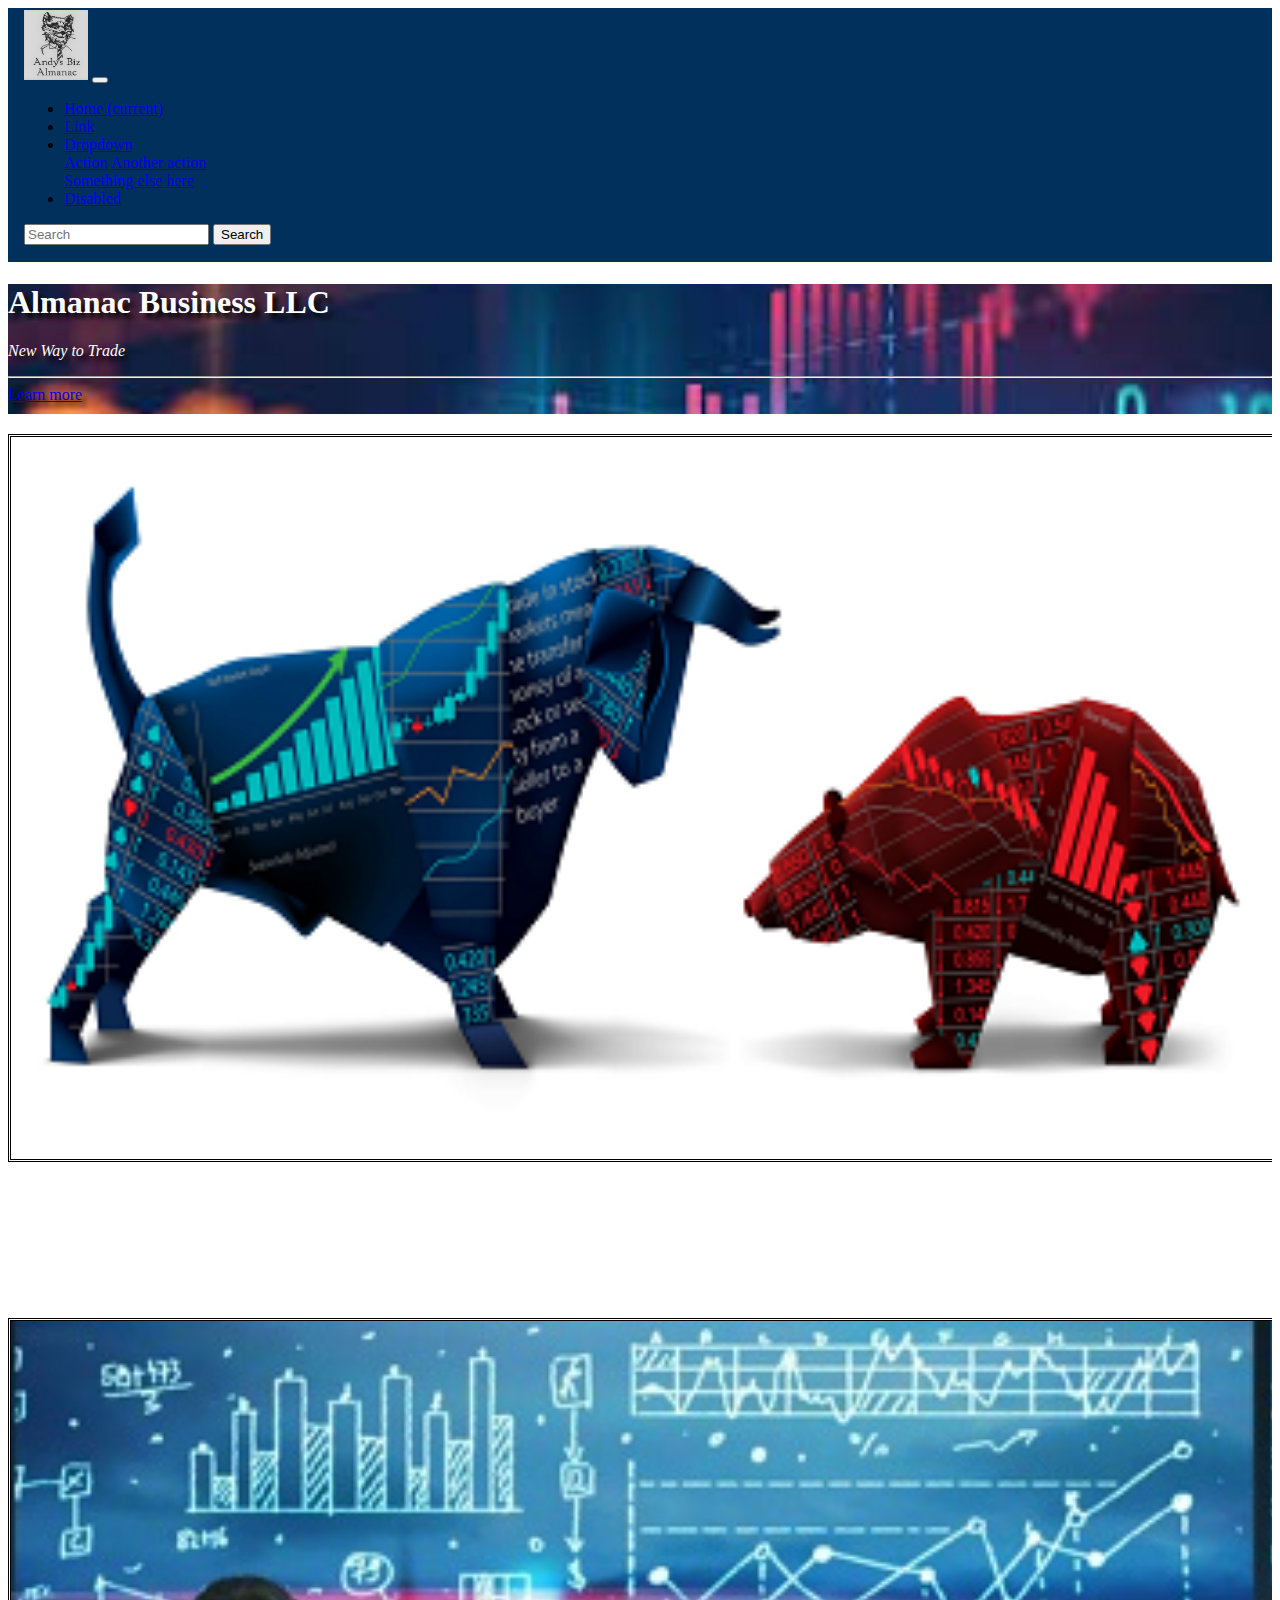
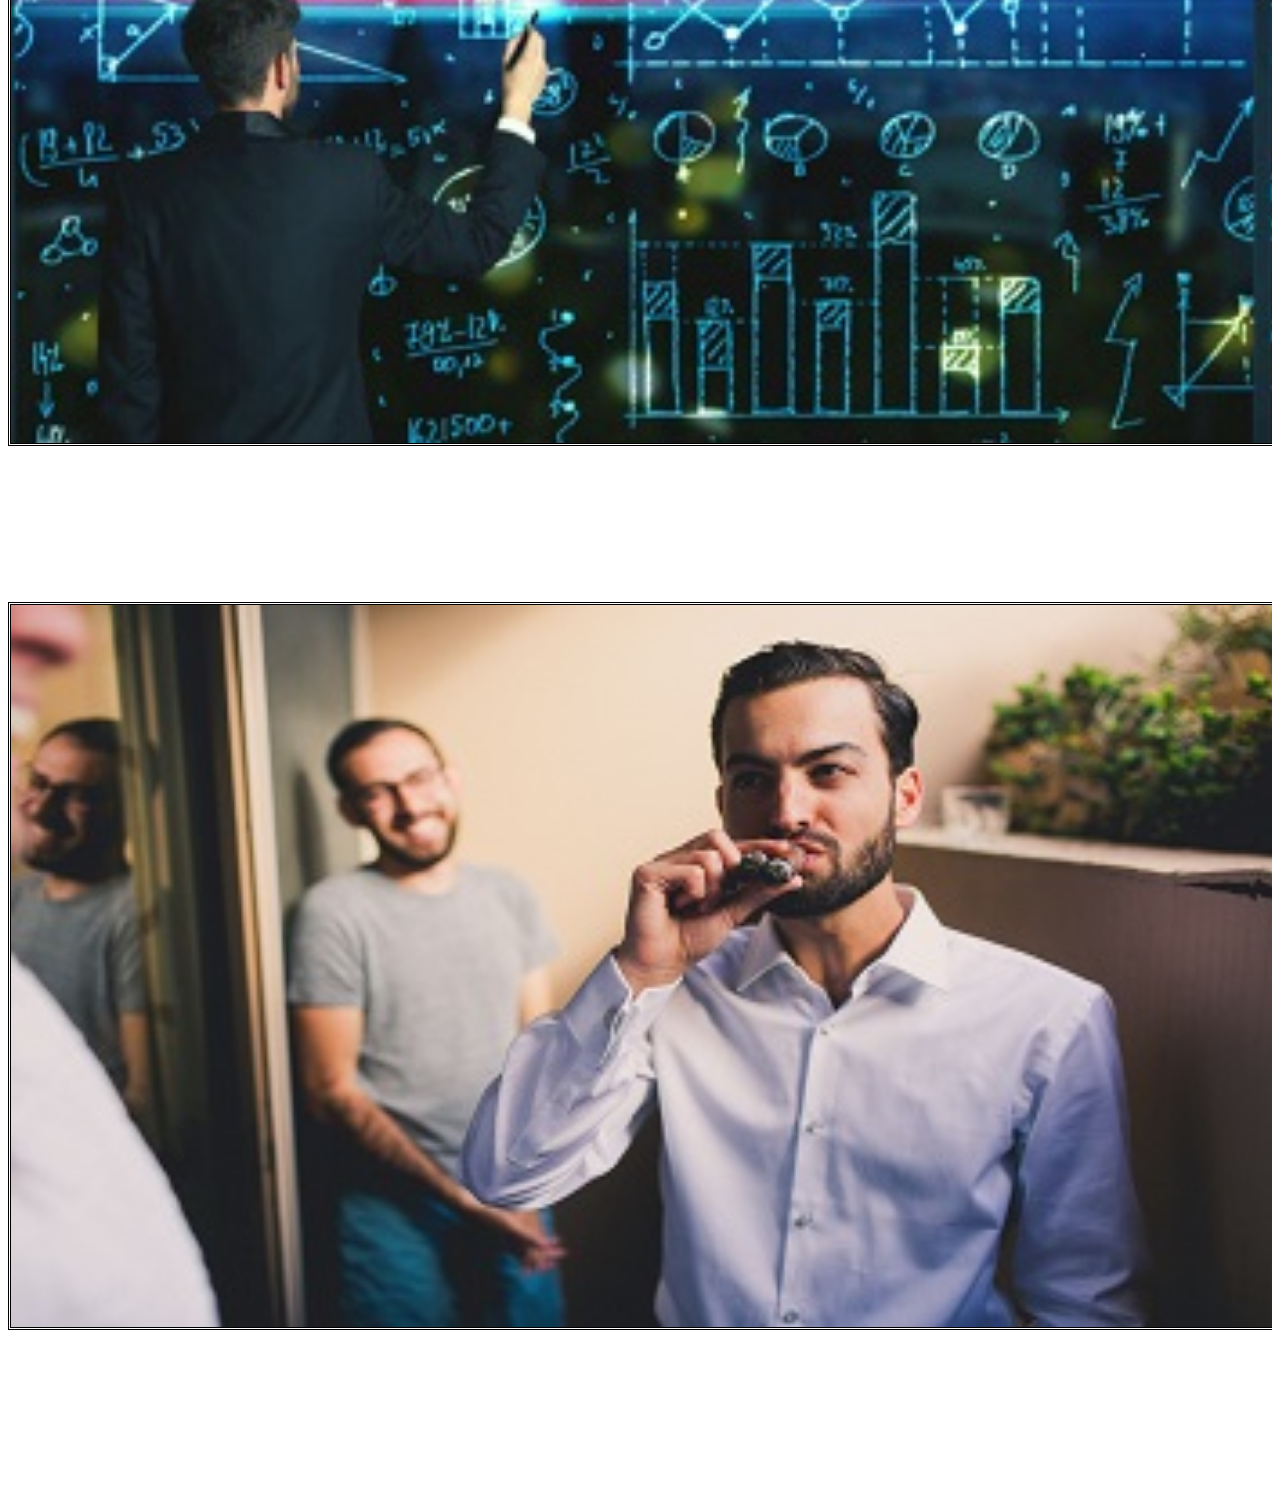
==== index.html @ e7a979f9 "Update index.html" ====
<!--first thing to do, is type DOC and tab to get new new page (head and body)
USE GETBOOTSTRAP.COM-->
<html lang="en">
<head>
    <meta charset="UTF-8">
    <meta name="viewport" content="width=device-width, initial-scale=1.0">
    <meta http-equiv="X-UA-Compatible" content="ie=edge">
    <title>Almanac LLC</title>
    <link rel="stylesheet" href="https://stackpath.bootstrapcdn.com/bootstrap/4.2.1/css/bootstrap.min.css" integrity="sha384-GJzZqFGwb1QTTN6wy59ffF1BuGJpLSa9DkKMp0DgiMDm4iYMj70gZWKYbI706tWS" crossorigin="anonymous">
<!--^the above link comes from getbootstrap.com-->
<link rel="stylesheet" href="styles2.css">
<!--^the above link comes from your style, this style would win because it's below the other-->
</head>
<body>
    <!--don't need to put this in the container
        because i put this outside of the container, it's not in the container-->
          <!--  img src="fox_engrave1.png" height = "60"alt=""-->
<nav class="navbar navbar-expand-lg navbar-dark bg-dark">
    <a class="navbar-brand" href="#">
        <img src="fox_engrave1.png" height = "70" alt=""></a>
    <button class="navbar-toggler" type="button" data-toggle="collapse" data-target="#navbarSupportedContent" aria-controls="navbarSupportedContent" aria-expanded="false" aria-label="Toggle navigation">
        <span class="navbar-toggler-icon"></span>
    </button>
    
    <div class="collapse navbar-collapse" id="navbarSupportedContent">
        <ul class="navbar-nav mr-auto">
        <li class="nav-item active">
            <a class="nav-link" href="#">Home <span class="sr-only">(current)</span></a>
        </li>
        <li class="nav-item">
            <a class="nav-link" href="#">Link</a>
        </li>
        <li class="nav-item dropdown">
            <a class="nav-link dropdown-toggle" href="#" id="navbarDropdown" role="button" data-toggle="dropdown" aria-haspopup="true" aria-expanded="false">
            Dropdown
            </a>
            <div class="dropdown-menu" aria-labelledby="navbarDropdown">
            <a class="dropdown-item" href="#">Action</a>
            <a class="dropdown-item" href="#">Another action</a>
            <div class="dropdown-divider"></div>
            <a class="dropdown-item" href="#">Something else here</a>
            </div>
        </li>
        <li class="nav-item">
            <a class="nav-link disabled" href="#" tabindex="-1" aria-disabled="true">Disabled</a>
        </li>
        </ul>
        <form class="form-inline my-2 my-lg-0">
        <input class="form-control mr-sm-2" type="search" placeholder="Search" aria-label="Search">
        <button class="btn btn-outline-success my-2 my-sm-0" type="submit">Search</button>
        </form>
    </div>
    </nav>

    <div class="container-fluid">
    <div class="jumbotron">
            <h1 class="display-4"> Almanac Business LLC</h1>
            <p class="lead"> <em> New Way to Trade </em></p>
            <hr class="my-4">
           <!-- <p>It uses utility classes for typography and spacing to space content out within the larger container.</p> -->
            <a class="btn btn-primary btn-lg" href="#" role="button">Learn more</a>
    </div>
</div>
    <div class="container-fluid">
    <div class="row">
    <!--^row makes it so each container ends up next to one another-->
        <div class="col-lg-4 col-md-12">
            <div class="hovereffect">
                <img class="img-responsive" src="Bull_Bear.png" alt="">
                     <div class="overlay">
                        <h2>Our Company</h2>
                        <a class="info" href="">aboutalmanac.html</a>
                    </div>
            </div>
        </div>  
        <div class="col-lg-4 col-md-12">
                <div class="hovereffect1">
                    <img class="img-responsive" src="Graphs.jpg" alt="">
                    <div class="overlay">
                        <h2>Our Strategy</h2>
                        <a class="info" href="#">link here</a>
                    </div>
                </div>
        </div> 
        <div class="col-lg-4 col-md-12">
            <div class="hovereffect">
                <img class="img-responsive" src="Andy.jpg" alt="">
                <div class="overlay">
                    <h2>Meet Our Founder</h2>
                    <a class="info" href="#">link here</a>
                </div>
            </div>
   <!--     </div>
        <div class="col-lg-4 col-md-12">
                <div class="hovereffect2">
                    <img class="img-responsive" src="Andy.jpg" alt="">
                    <div class="overlay">
                       <h2>Meet Our Founder</h2>
                       <a class="info" href="#">link here</a>
                    </div>
                </div>
            </div>
        </div>-->
        
    <!--^div is a generic element, doesn't create style on it's own but is basically the large box/container-->
        <script src="https://code.jquery.com/jquery-3.3.1.slim.min.js" integrity="sha384-q8i/X+965DzO0rT7abK41JStQIAqVgRVzpbzo5smXKp4YfRvH+8abtTE1Pi6jizo" crossorigin="anonymous"></script>
        <script src="https://cdnjs.cloudflare.com/ajax/libs/popper.js/1.14.6/umd/popper.min.js" integrity="sha384-wHAiFfRlMFy6i5SRaxvfOCifBUQy1xHdJ/yoi7FRNXMRBu5WHdZYu1hA6ZOblgut" crossorigin="anonymous"></script>
        <script src="https://stackpath.bootstrapcdn.com/bootstrap/4.2.1/js/bootstrap.min.js" integrity="sha384-B0UglyR+jN6CkvvICOB2joaf5I4l3gm9GU6Hc1og6Ls7i6U/mkkaduKaBhlAXv9k" crossorigin="anonymous"></script>
<!--^the above scrip links comes from getbootstrap.com-->
</body>
</html>
---- styles2.css ----
h1 {
    font: bold;
}


/*navbar*/
.navbar{
  padding: .1rem 1rem}

}
.navbar img {
  vertical-align: middle;
  border-style: double;
  width:20px;
}

.bg-dark {
  background-color:#00305b!important;
}

.navbar-link {
  color: whitesmoke
}


.jumbotron {
  /*background-image: C:\code\remyfeldman.github.io\stock_chart.jpg;  
  background-color: #d8d8d8;
  color: whitesmoke;*/
    margin-bottom: 20px;
    margin-top: 20px;
    background-image: url("stock_chart.jpg");
    background-position: 0% 25%;
    background-size: cover;
    background-repeat: no-repeat;
    color: white;
    text-shadow: black 0.3em 0.3em 0.3em;
    padding-bottom:10px
}

/*homepage hover images*/
.col-lg-4.col-md-12 img {
  vertical-align: middle;
  border-style: double; 
  width:100%;
}

.hovereffect {
    width:100%;
    height:100%;
    float:left;
    overflow:hidden;
    position:relative;
    text-align:center;
    cursor:default;
    }
    
    .hovereffect .overlay {
    width:100%;
    height:100%;
    position:absolute;
    overflow:hidden;
    top:0;
    left:0;
    opacity:0;
    background-color:rgba(0,0,0,0.5);
    -webkit-transition:all .4s ease-in-out;
    transition:all .4s ease-in-out
    }
    
    .hovereffect img {
    display:block;
    position:relative;
    -webkit-transition:all .4s linear;
    transition:all .4s linear;
    }
    
    .hovereffect h2 {
    text-transform:uppercase;
    color:#fff;
    text-align:center;
    position:relative;
    font-size:17px;
    background:rgba(0,0,0,0.6);
    -webkit-transform:translatey(-100px);
    -ms-transform:translatey(-100px);
    transform:translatey(-100px);
    -webkit-transition:all .2s ease-in-out;
    transition:all .2s ease-in-out;
    padding:10px;
    }
    
    .hovereffect a.info {
    text-decoration:none;
    display:inline-block;
    text-transform:uppercase;
    color:#fff;
    border:1px solid #fff;
    background-color:transparent;
    opacity:0;
    filter:alpha(opacity=0);
    -webkit-transition:all .2s ease-in-out;
    transition:all .2s ease-in-out;
    margin:50px 0 0;
    padding:7px 14px;
    }
    
    .hovereffect a.info:hover {
    box-shadow:0 0 5px #fff;
    }
    
    .hovereffect:hover img {
    -ms-transform:scale(1.2);
    -webkit-transform:scale(1.2);
    transform:scale(1.2);
    }
    
    .hovereffect:hover .overlay {
    opacity:1;
    filter:alpha(opacity=100);
    }
    
    .hovereffect:hover h2,.hovereffect:hover a.info {
    opacity:1;
    filter:alpha(opacity=100);
    -ms-transform:translatey(0);
    -webkit-transform:translatey(0);
    transform:translatey(0);
    }
    
    .hovereffect:hover a.info {
    -webkit-transition-delay:.2s;
    transition-delay:.2s;
    }

    .hovereffect1 {
        width: 100%;
        height: 100%;
        float: left;
        overflow: hidden;
        position: relative;
        text-align: center;
        cursor: default;
      }
      
      .hovereffect1 .overlay {
        width: 100%;
        height: 100%;
        position: absolute;
        overflow: hidden;
        top: 0;
        left: 0;
        background-color: rgba(0,0,0,0.6);
        opacity: 0;
        filter: alpha(opacity=0);
        -webkit-transform: translate(460px, -100px) rotate(180deg);
        -ms-transform: translate(460px, -100px) rotate(180deg);
        transform: translate(460px, -100px) rotate(180deg);
        -webkit-transition: all 0.2s 0.4s ease-in-out;
        transition: all 0.2s 0.4s ease-in-out;
      }
      
      .hovereffect1 img {
        display: block;
        position: relative;
        -webkit-transition: all 0.2s ease-in;
        transition: all 0.2s ease-in;
      }
      
      .hovereffect1 h2 {
        text-transform: uppercase;
        color: #fff;
        text-align: center;
        position: relative;
        font-size: 17px;
        padding: 10px;
        background: rgba(0, 0, 0, 0.6);
      }
      
      .hovereffect1 a.info {
        display: inline-block;
        text-decoration: none;
        padding: 7px 14px;
        text-transform: uppercase;
        color: #fff;
        border: 1px solid #fff;
        margin: 50px 0 0 0;
        background-color: transparent;
        -webkit-transform: translateY(-200px);
        -ms-transform: translateY(-200px);
        transform: translateY(-200px);
        -webkit-transition: all 0.2s ease-in-out;
        transition: all 0.2s ease-in-out;
      }
      
      .hovereffect1 a.info:hover {
        box-shadow: 0 0 5px #fff;
      }
      
      .hovereffect1:hover .overlay {
        opacity: 1;
        filter: alpha(opacity=100);
        -webkit-transition-delay: 0s;
        transition-delay: 0s;
        -webkit-transform: translate(0px, 0px);
        -ms-transform: translate(0px, 0px);
        transform: translate(0px, 0px);
      }
      
      .hovereffect1:hover h2 {
        -webkit-transform: translateY(0px);
        -ms-transform: translateY(0px);
        transform: translateY(0px);
        -webkit-transition-delay: 0.5s;
        transition-delay: 0.5s;
      }
      
      .hovereffect1:hover a.info {
        -webkit-transform: translateY(0px);
        -ms-transform: translateY(0px);
        transform: translateY(0px);
        -webkit-transition-delay: 0.3s;
        transition-delay: 0.3s;
      }
      
 /*     .hovereffect2 {
        width: 100%;
        height: 100%;
        float: left;
        overflow: hidden;
        position: relative;
        text-align: center;
        cursor: default;
      }
      
      .hovereffect2 .overlay {
        width: 100%;
        height: 100%;
        position: absolute;
        overflow: hidden;
        top: 0;
        left: 0;
      }
      
      .hovereffect2 img {
        display: block;
        position: relative;
        -webkit-transition: all 0.4s ease-in;
        transition: all 0.4s ease-in;
      }
      
      .hovereffect2:hover img {
        filter: url('data:image/svg+xml;charset=utf-8,<svg xmlns="http://www.w3.org/2000/svg"><filter id="filter"><feColorMatrix type="matrix" color-interpolation-filters="sRGB" values="0.2126 0.7152 0.0722 0 0 0.2126 0.7152 0.0722 0 0 0.2126 0.7152 0.0722 0 0 0 0 0 1 0" /><feGaussianBlur stdDeviation="3" /></filter></svg>#filter');
        filter: grayscale(1) blur(3px);
        -webkit-filter: grayscale(1) blur(3px);
        -webkit-transform: scale(1.2);
        -ms-transform: scale(1.2);
        transform: scale(1.2);
      }
      
      .hovereffect2 h2 {
        text-transform: uppercase;
        text-align: center;
        position: relative;
        font-size: 17px;
        padding: 10px;
        background: rgba(0, 0, 0, 0.6);
      }
      
      .hovereffect2 a.info {
        display: inline-block;
        text-decoration: none;
        padding: 7px 14px;
        border: 1px solid #fff;
        margin: 50px 0 0 0;
        background-color: transparent;
      }
      
      .hovereffect2 a.info:hover {
        box-shadow: 0 0 5px #fff;
      }
      
      .hovereffect2 a.info, .hovereffect2 h2 {
        -webkit-transform: scale(0.7);
        -ms-transform: scale(0.7);
        transform: scale(0.7);
        -webkit-transition: all 0.4s ease-in;
        transition: all 0.4s ease-in;
        opacity: 0;
        filter: alpha(opacity=0);
        color: #fff;
        text-transform: uppercase;
      }
      
      .hovereffect2:hover a.info, .hovereffect2:hover h2 {
        opacity: 1;
        filter: alpha(opacity=100);
        -webkit-transform: scale(1);
        -ms-transform: scale(1);
        transform: scale(1);
      }*/
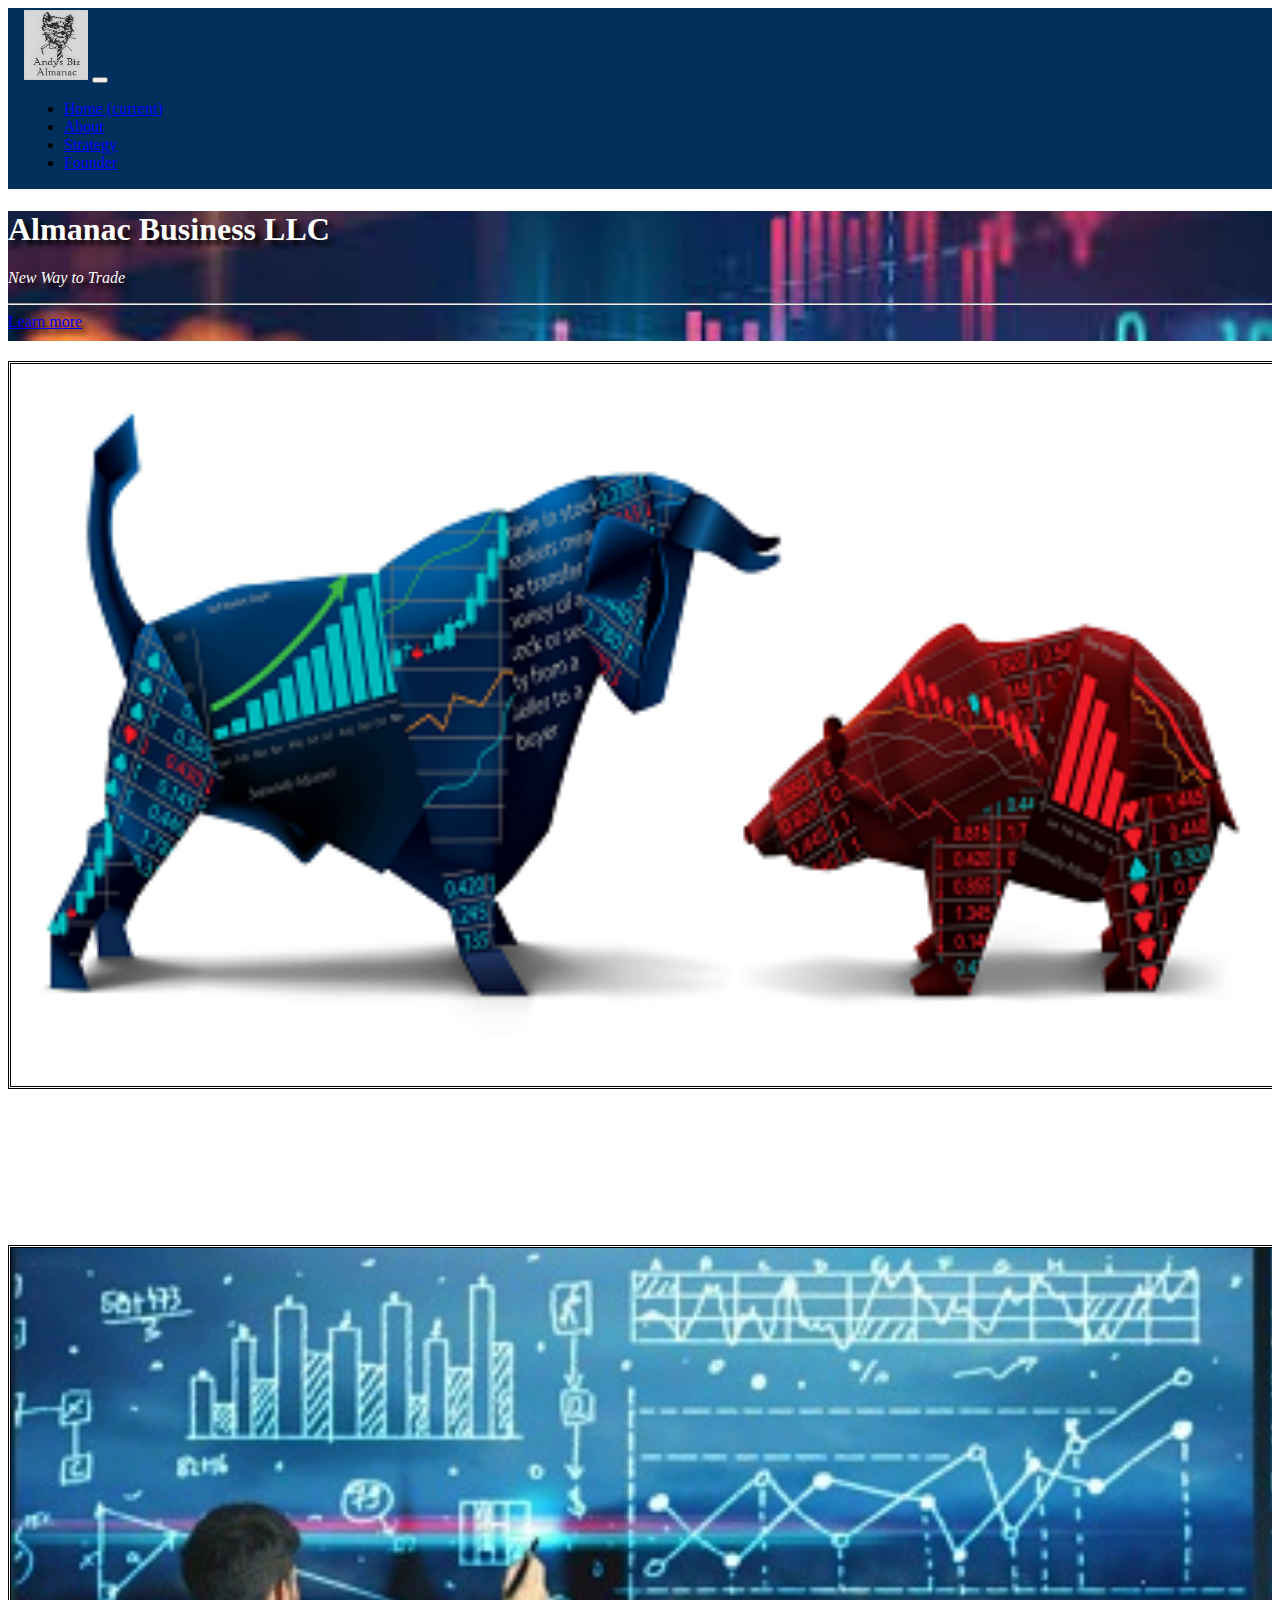
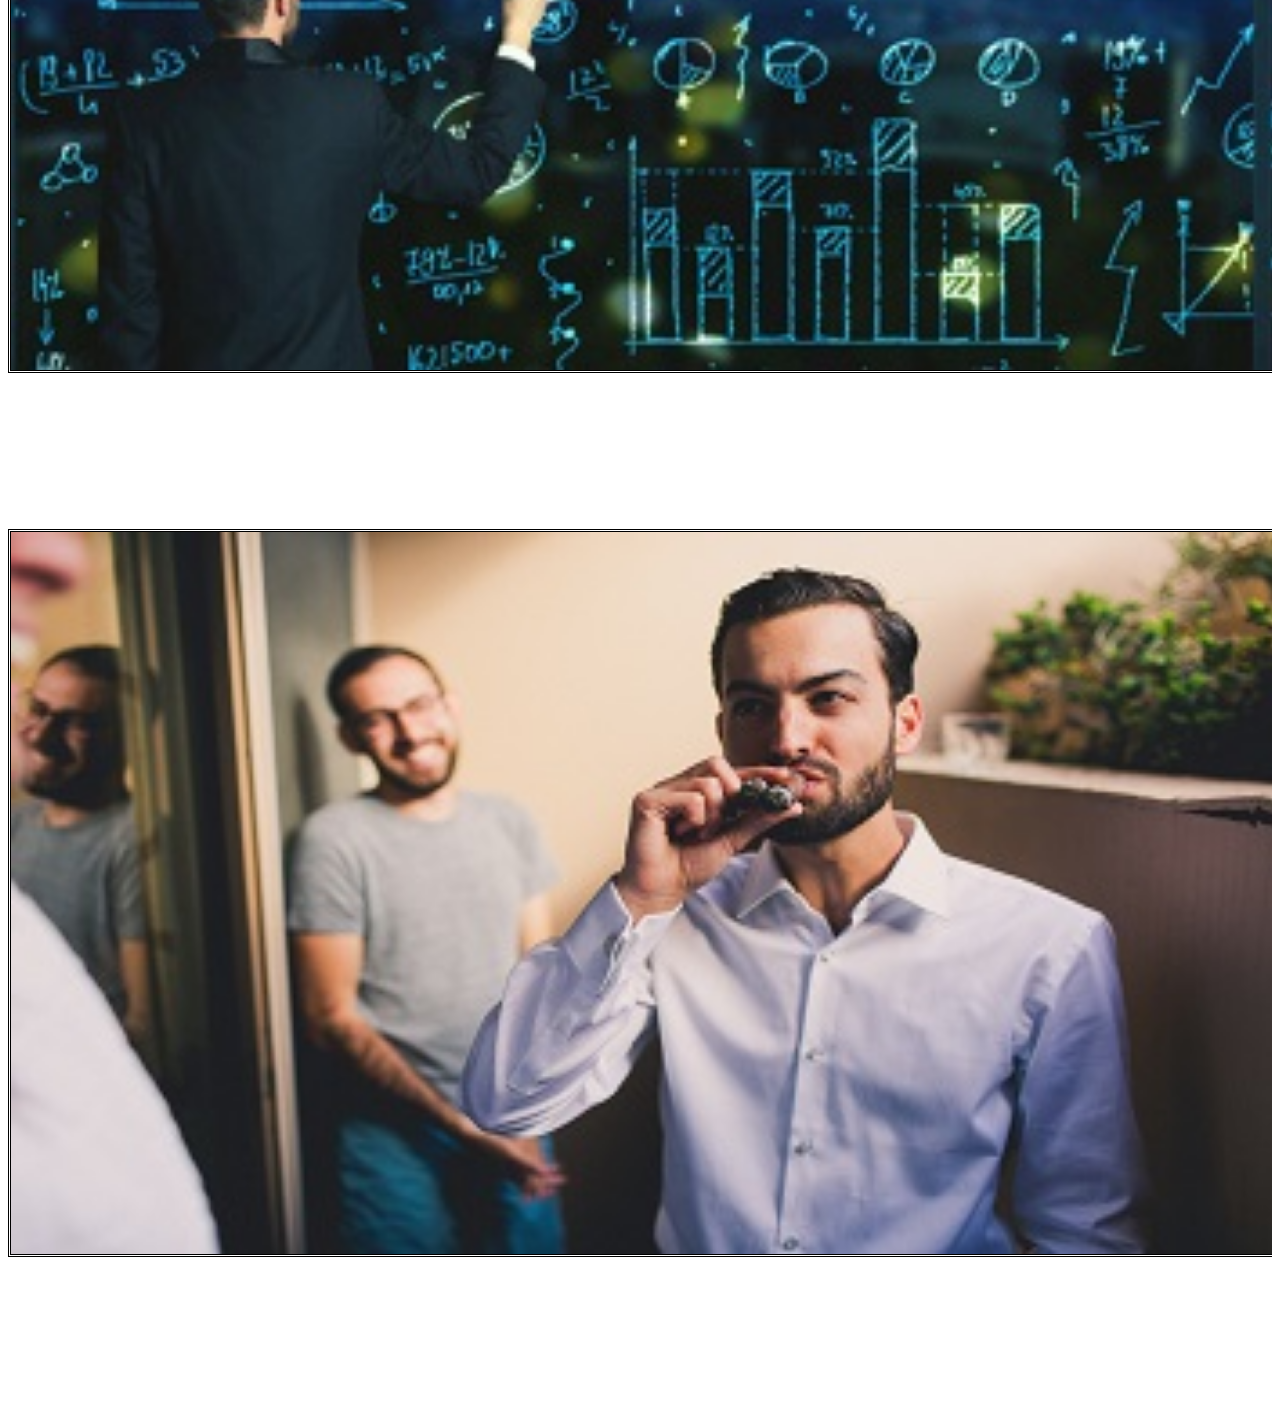
==== commit b05e2793: "updates" ====
--- a/index.html
+++ b/index.html
@@ -21,36 +21,23 @@
     <button class="navbar-toggler" type="button" data-toggle="collapse" data-target="#navbarSupportedContent" aria-controls="navbarSupportedContent" aria-expanded="false" aria-label="Toggle navigation">
         <span class="navbar-toggler-icon"></span>
     </button>
-    
     <div class="collapse navbar-collapse" id="navbarSupportedContent">
         <ul class="navbar-nav mr-auto">
         <li class="nav-item active">
-            <a class="nav-link" href="#">Home <span class="sr-only">(current)</span></a>
+            <a class="nav-link" href="index.html">Home <span class="sr-only">(current)</span></a>
         </li>
         <li class="nav-item">
-            <a class="nav-link" href="#">Link</a>
+            <a class="nav-link" href="aboutalmanac.html">About</a>
         </li>
-        <li class="nav-item dropdown">
-            <a class="nav-link dropdown-toggle" href="#" id="navbarDropdown" role="button" data-toggle="dropdown" aria-haspopup="true" aria-expanded="false">
-            Dropdown
-            </a>
-            <div class="dropdown-menu" aria-labelledby="navbarDropdown">
-            <a class="dropdown-item" href="#">Action</a>
-            <a class="dropdown-item" href="#">Another action</a>
-            <div class="dropdown-divider"></div>
-            <a class="dropdown-item" href="#">Something else here</a>
-            </div>
         </li>
         <li class="nav-item">
-            <a class="nav-link disabled" href="#" tabindex="-1" aria-disabled="true">Disabled</a>
+            <a class="nav-link" href="strategy.html">Strategy</a>
         </li>
-        </ul>
-        <form class="form-inline my-2 my-lg-0">
-        <input class="form-control mr-sm-2" type="search" placeholder="Search" aria-label="Search">
-        <button class="btn btn-outline-success my-2 my-sm-0" type="submit">Search</button>
-        </form>
+        <li class="nav-item">
+                <a class="nav-link" href="founder.html">Founder</a>
+            </li>
     </div>
-    </nav>
+</nav>
 
     <div class="container-fluid">
     <div class="jumbotron">
@@ -69,7 +56,7 @@
                 <img class="img-responsive" src="Bull_Bear.png" alt="">
                      <div class="overlay">
                         <h2>Our Company</h2>
-                        <a class="info" href="">aboutalmanac.html</a>
+                        <a class="info" href="aboutalmanac.html">Click For Details</a>
                     </div>
             </div>
         </div>  
--- a/styles2.css
+++ b/styles2.css
@@ -18,9 +18,9 @@
   background-color:#00305b!important;
 }
 
-.navbar-link {
+/*.navbar-link {
   color: whitesmoke
-}
+}*/
 
 
 .jumbotron {
@@ -222,82 +222,23 @@
         -webkit-transition-delay: 0.3s;
         transition-delay: 0.3s;
       }
-      
- /*     .hovereffect2 {
+ 
+      .aboutimg img{
         width: 100%;
-        height: 100%;
-        float: left;
-        overflow: hidden;
-        position: relative;
+        height: 80%;
+        margin-top: 20px;
+        margin-left: 20px;
+        vertical-align: baseline
+  
+      }
+
+      .col-sm-6.text {
         text-align: center;
-        cursor: default;
-      }
-      
-      .hovereffect2 .overlay {
-        width: 100%;
-        height: 100%;
-        position: absolute;
-        overflow: hidden;
-        top: 0;
-        left: 0;
-      }
-      
-      .hovereffect2 img {
-        display: block;
-        position: relative;
-        -webkit-transition: all 0.4s ease-in;
-        transition: all 0.4s ease-in;
-      }
-      
-      .hovereffect2:hover img {
-        filter: url('data:image/svg+xml;charset=utf-8,<svg xmlns="http://www.w3.org/2000/svg"><filter id="filter"><feColorMatrix type="matrix" color-interpolation-filters="sRGB" values="0.2126 0.7152 0.0722 0 0 0.2126 0.7152 0.0722 0 0 0.2126 0.7152 0.0722 0 0 0 0 0 1 0" /><feGaussianBlur stdDeviation="3" /></filter></svg>#filter');
-        filter: grayscale(1) blur(3px);
-        -webkit-filter: grayscale(1) blur(3px);
-        -webkit-transform: scale(1.2);
-        -ms-transform: scale(1.2);
-        transform: scale(1.2);
-      }
-      
-      .hovereffect2 h2 {
-        text-transform: uppercase;
-        text-align: center;
-        position: relative;
-        font-size: 17px;
-        padding: 10px;
-        background: rgba(0, 0, 0, 0.6);
-      }
-      
-      .hovereffect2 a.info {
-        display: inline-block;
-        text-decoration: none;
-        padding: 7px 14px;
-        border: 1px solid #fff;
-        margin: 50px 0 0 0;
-        background-color: transparent;
-      }
-      
-      .hovereffect2 a.info:hover {
-        box-shadow: 0 0 5px #fff;
-      }
-      
-      .hovereffect2 a.info, .hovereffect2 h2 {
-        -webkit-transform: scale(0.7);
-        -ms-transform: scale(0.7);
-        transform: scale(0.7);
-        -webkit-transition: all 0.4s ease-in;
-        transition: all 0.4s ease-in;
-        opacity: 0;
-        filter: alpha(opacity=0);
-        color: #fff;
-        text-transform: uppercase;
-      }
-      
-      .hovereffect2:hover a.info, .hovereffect2:hover h2 {
-        opacity: 1;
-        filter: alpha(opacity=100);
-        -webkit-transform: scale(1);
-        -ms-transform: scale(1);
-        transform: scale(1);
-      }*/
-      
-      +        text-align: middle;
+        vertical-align: middle;
+      }
+
+      .well {
+        display: flex;
+        align-items: center;
+      }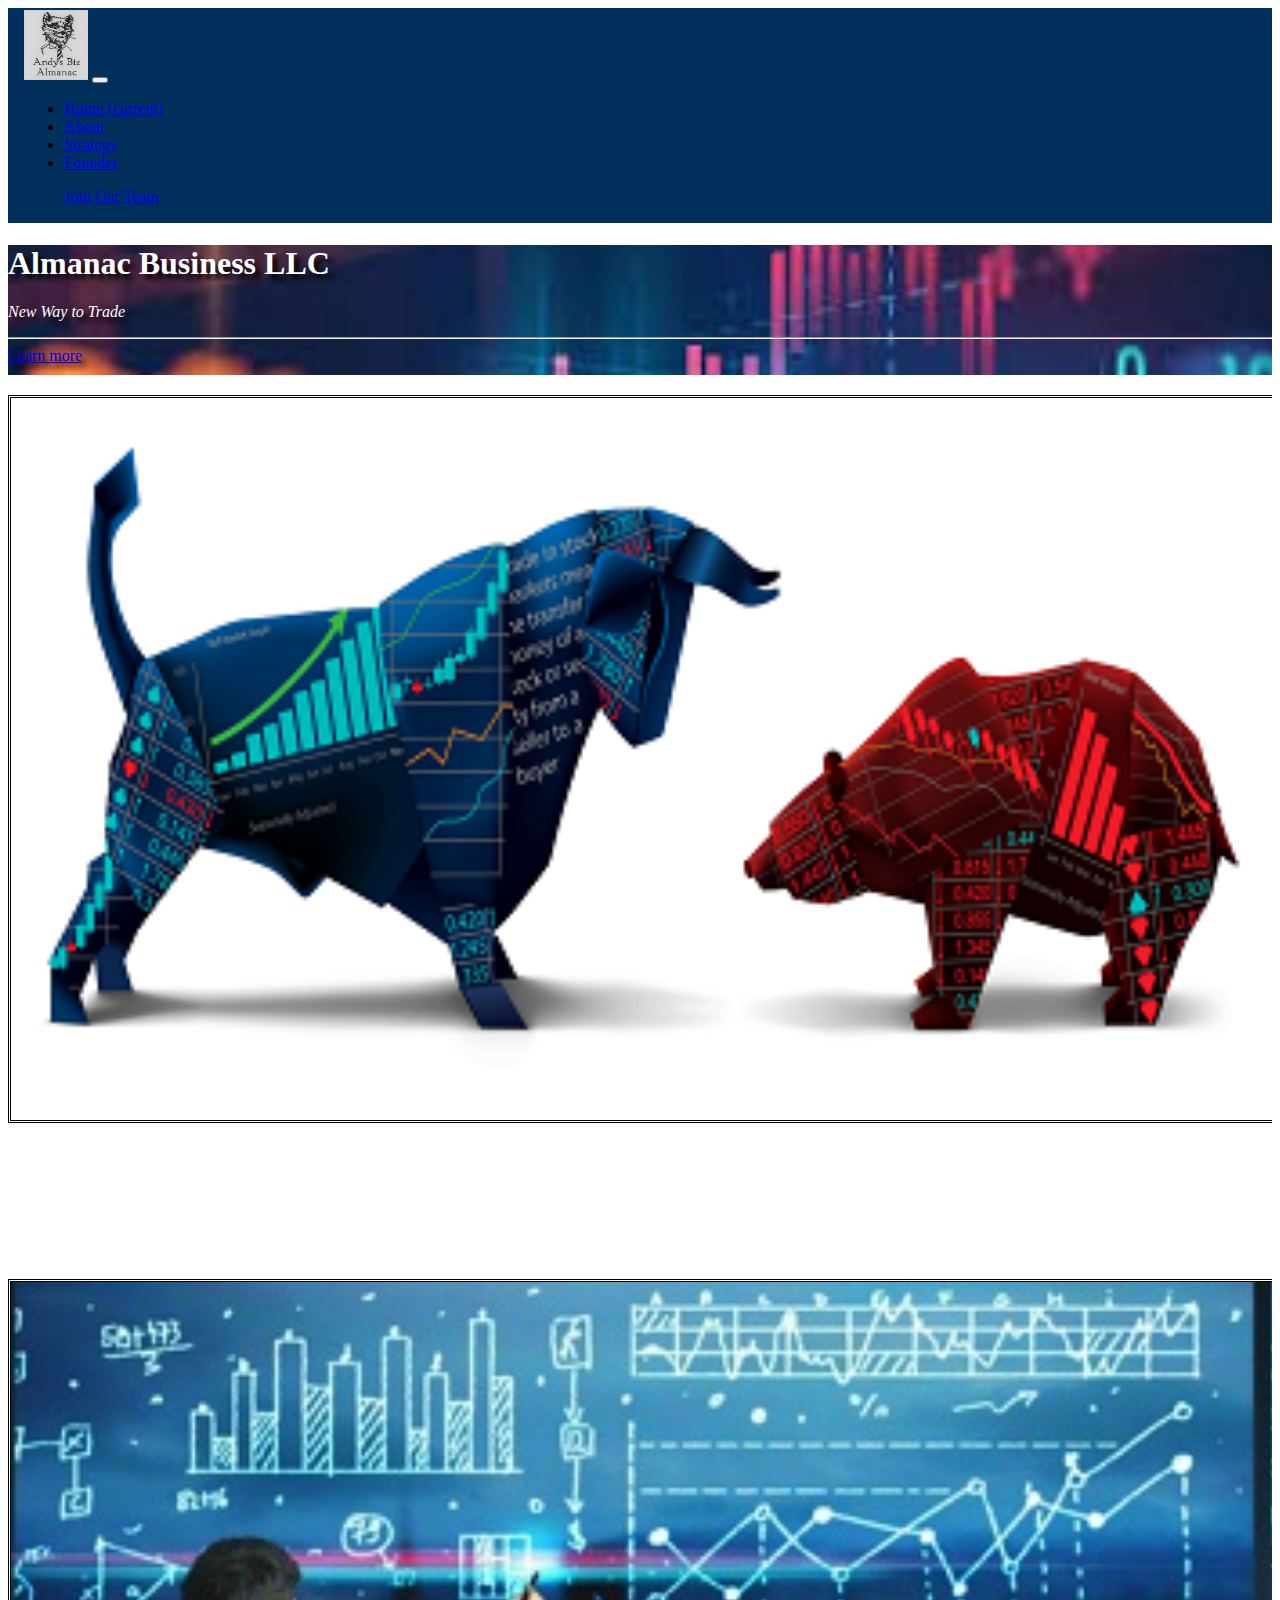
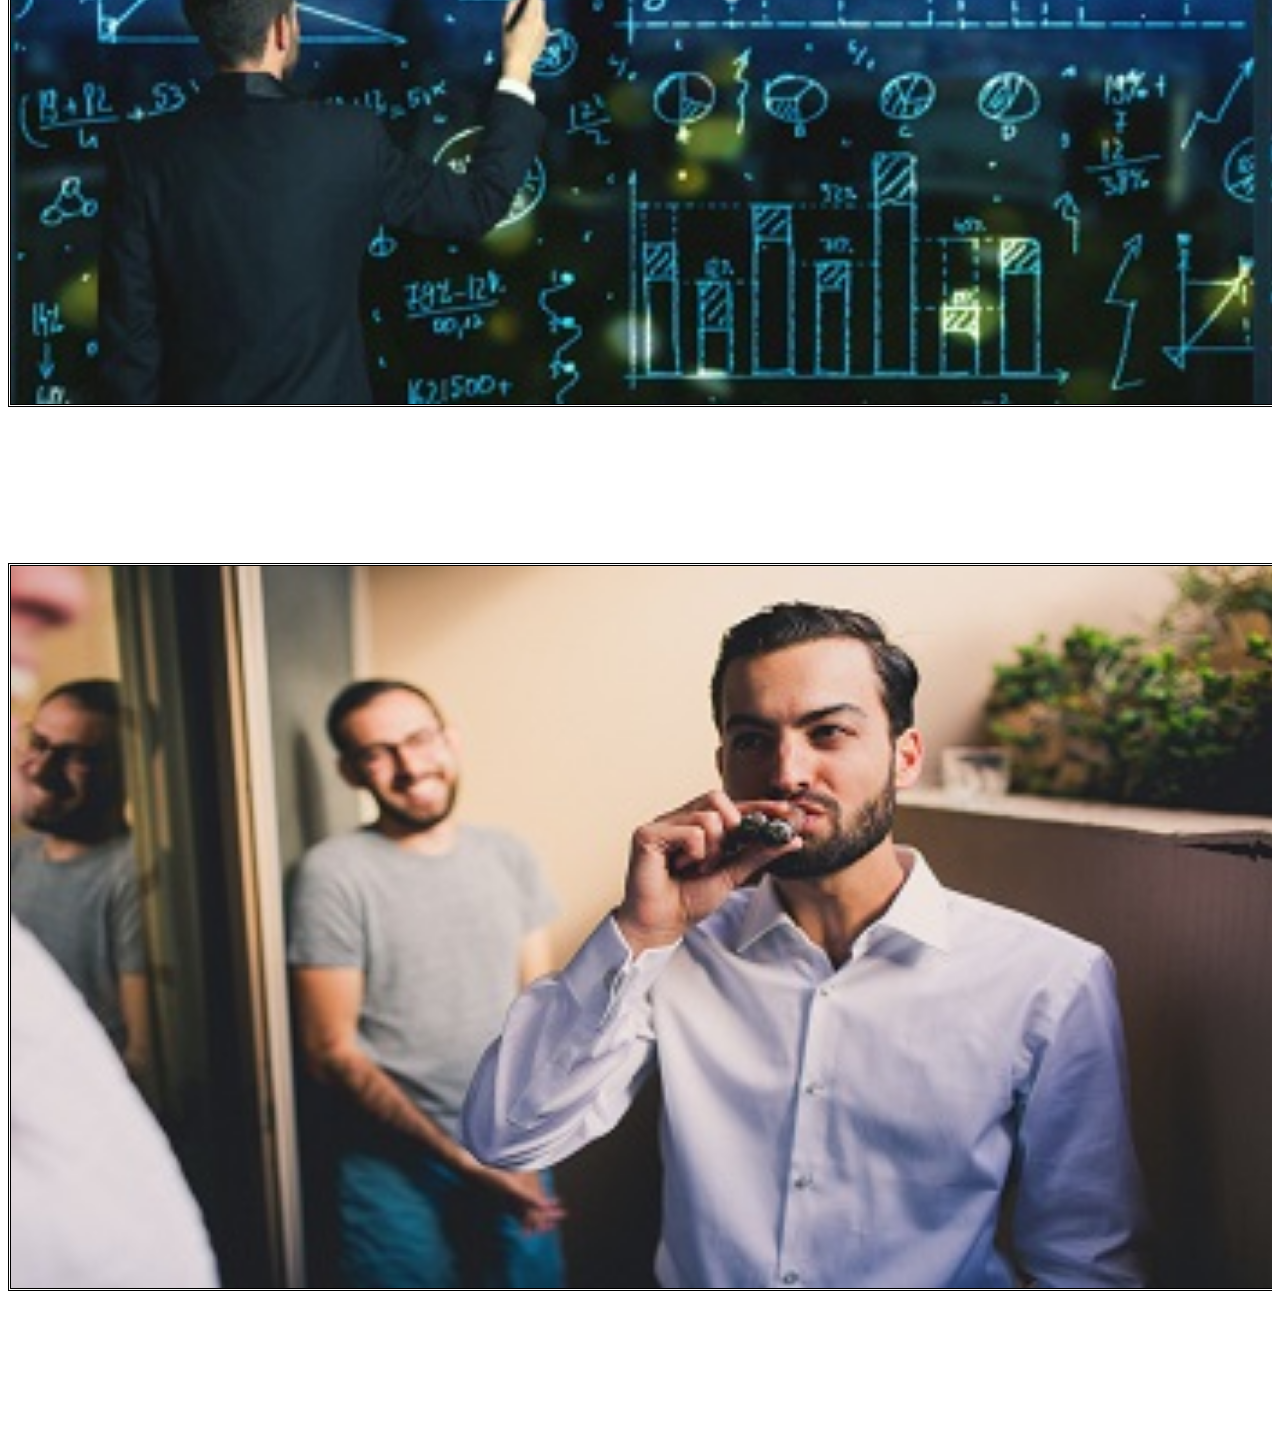
==== commit 81a74e24: "update" ====
--- a/index.html
+++ b/index.html
@@ -15,29 +15,26 @@
     <!--don't need to put this in the container
         because i put this outside of the container, it's not in the container-->
           <!--  img src="fox_engrave1.png" height = "60"alt=""-->
+<div class="container-fluid">
 <nav class="navbar navbar-expand-lg navbar-dark bg-dark">
     <a class="navbar-brand" href="#">
         <img src="fox_engrave1.png" height = "70" alt=""></a>
     <button class="navbar-toggler" type="button" data-toggle="collapse" data-target="#navbarSupportedContent" aria-controls="navbarSupportedContent" aria-expanded="false" aria-label="Toggle navigation">
         <span class="navbar-toggler-icon"></span>
     </button>
+
     <div class="collapse navbar-collapse" id="navbarSupportedContent">
         <ul class="navbar-nav mr-auto">
-        <li class="nav-item active">
-            <a class="nav-link" href="index.html">Home <span class="sr-only">(current)</span></a>
-        </li>
-        <li class="nav-item">
-            <a class="nav-link" href="aboutalmanac.html">About</a>
-        </li>
-        </li>
-        <li class="nav-item">
-            <a class="nav-link" href="strategy.html">Strategy</a>
-        </li>
-        <li class="nav-item">
-                <a class="nav-link" href="founder.html">Founder</a>
-            </li>
+            <li class="nav-item active"> <a class="nav-link" href="index.html">Home <span class="sr-only">(current)</span></a> </li>
+            <li class="nav-item"> <a class="nav-link" href="aboutalmanac.html">About</a> </li>
+            <li class="nav-item"> <a class="nav-link" href="strategy.html">Strategy</a> </li>
+            <li class="nav-item"> <a class="nav-link" href="founder.html">Founder</a> </li>
+        </ul>
+        <ul class="navbar-nav ml-auto">
+            <a class="btn btn-primary" href="form.html" role="button">Join Our Team</a>
     </div>
 </nav>
+</div>
 
     <div class="container-fluid">
     <div class="jumbotron">
@@ -77,6 +74,9 @@
                     <a class="info" href="#">link here</a>
                 </div>
             </div>
+        </div>
+    </div>
+    </div>
    <!--     </div>
         <div class="col-lg-4 col-md-12">
                 <div class="hovereffect2">
--- a/styles2.css
+++ b/styles2.css
@@ -223,22 +223,20 @@
         transition-delay: 0.3s;
       }
  
+
+    .align-middle{
+      text-align: center;
+    }
+
       .aboutimg img{
         width: 100%;
         height: 80%;
-        margin-top: 20px;
-        margin-left: 20px;
-        vertical-align: baseline
-  
-      }
-
-      .col-sm-6.text {
+        padding-top: 20px;
+        padding-left: 20px; 
+      }
+
+      .col-lg-6.col-md-12.col-sm-12.text {  
+        padding;
         text-align: center;
-        text-align: middle;
-        vertical-align: middle;
-      }
-
-      .well {
-        display: flex;
-        align-items: center;
-      }+        vertical-align: middle
+      }
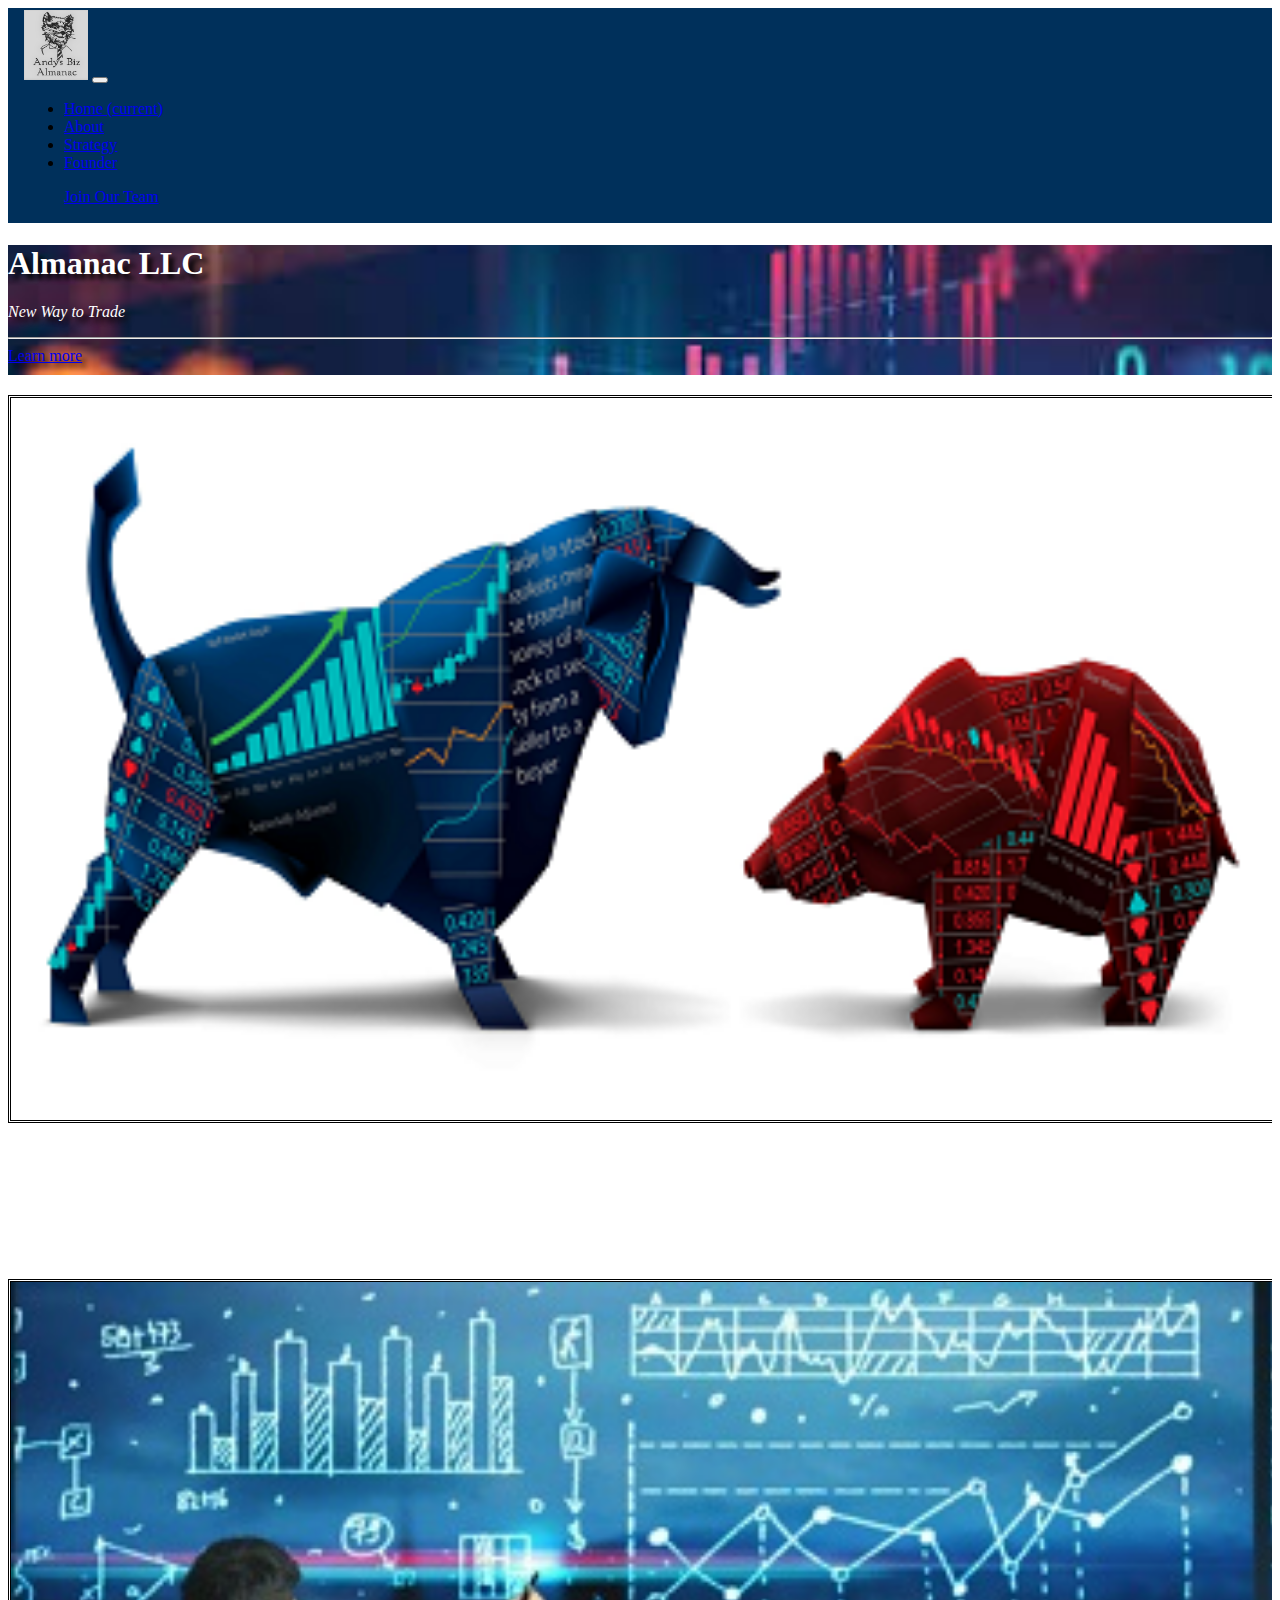
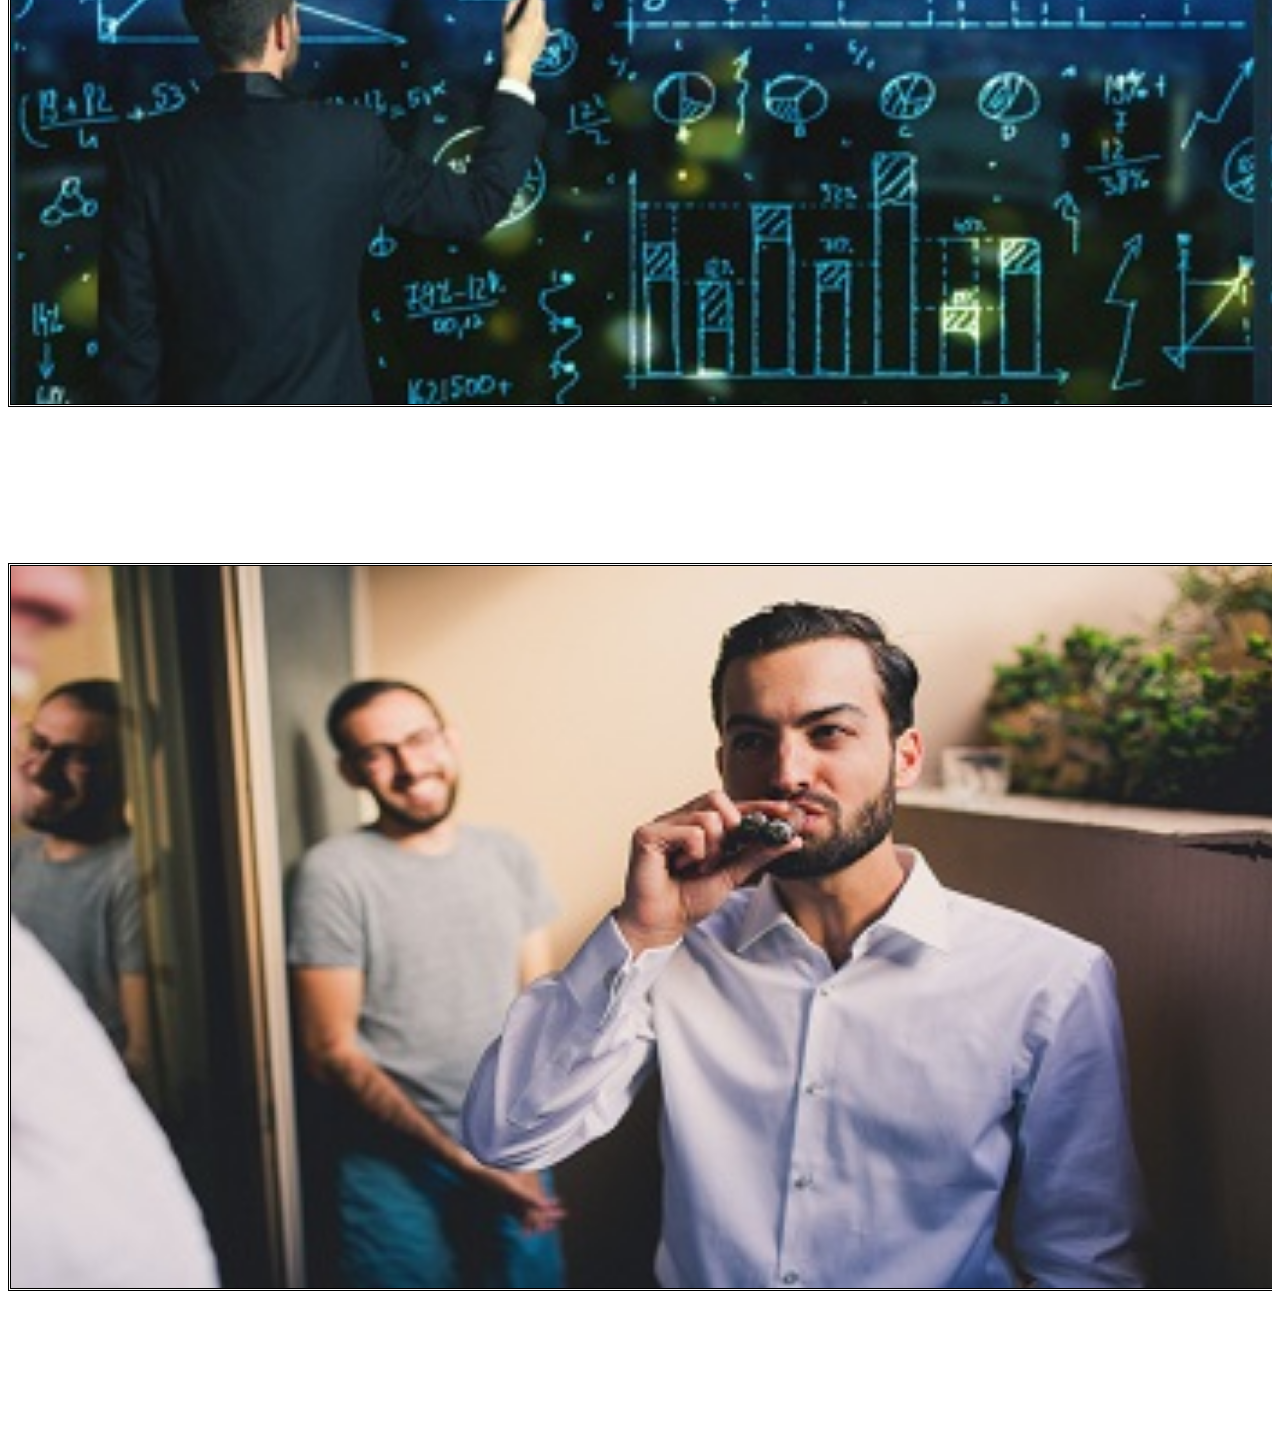
==== commit 7d2984ad: "nameupdate" ====
--- a/index.html
+++ b/index.html
@@ -38,7 +38,7 @@
 
     <div class="container-fluid">
     <div class="jumbotron">
-            <h1 class="display-4"> Almanac Business LLC</h1>
+            <h1 class="display-4"> Almanac LLC</h1>
             <p class="lead"> <em> New Way to Trade </em></p>
             <hr class="my-4">
            <!-- <p>It uses utility classes for typography and spacing to space content out within the larger container.</p> -->
@@ -62,7 +62,7 @@
                     <img class="img-responsive" src="Graphs.jpg" alt="">
                     <div class="overlay">
                         <h2>Our Strategy</h2>
-                        <a class="info" href="#">link here</a>
+                        <a class="info" href="strategy.html">Click for Details</a>
                     </div>
                 </div>
         </div> 
@@ -71,7 +71,7 @@
                 <img class="img-responsive" src="Andy.jpg" alt="">
                 <div class="overlay">
                     <h2>Meet Our Founder</h2>
-                    <a class="info" href="#">link here</a>
+                    <a class="info" href="founder.html">Click for Details</a>
                 </div>
             </div>
         </div>
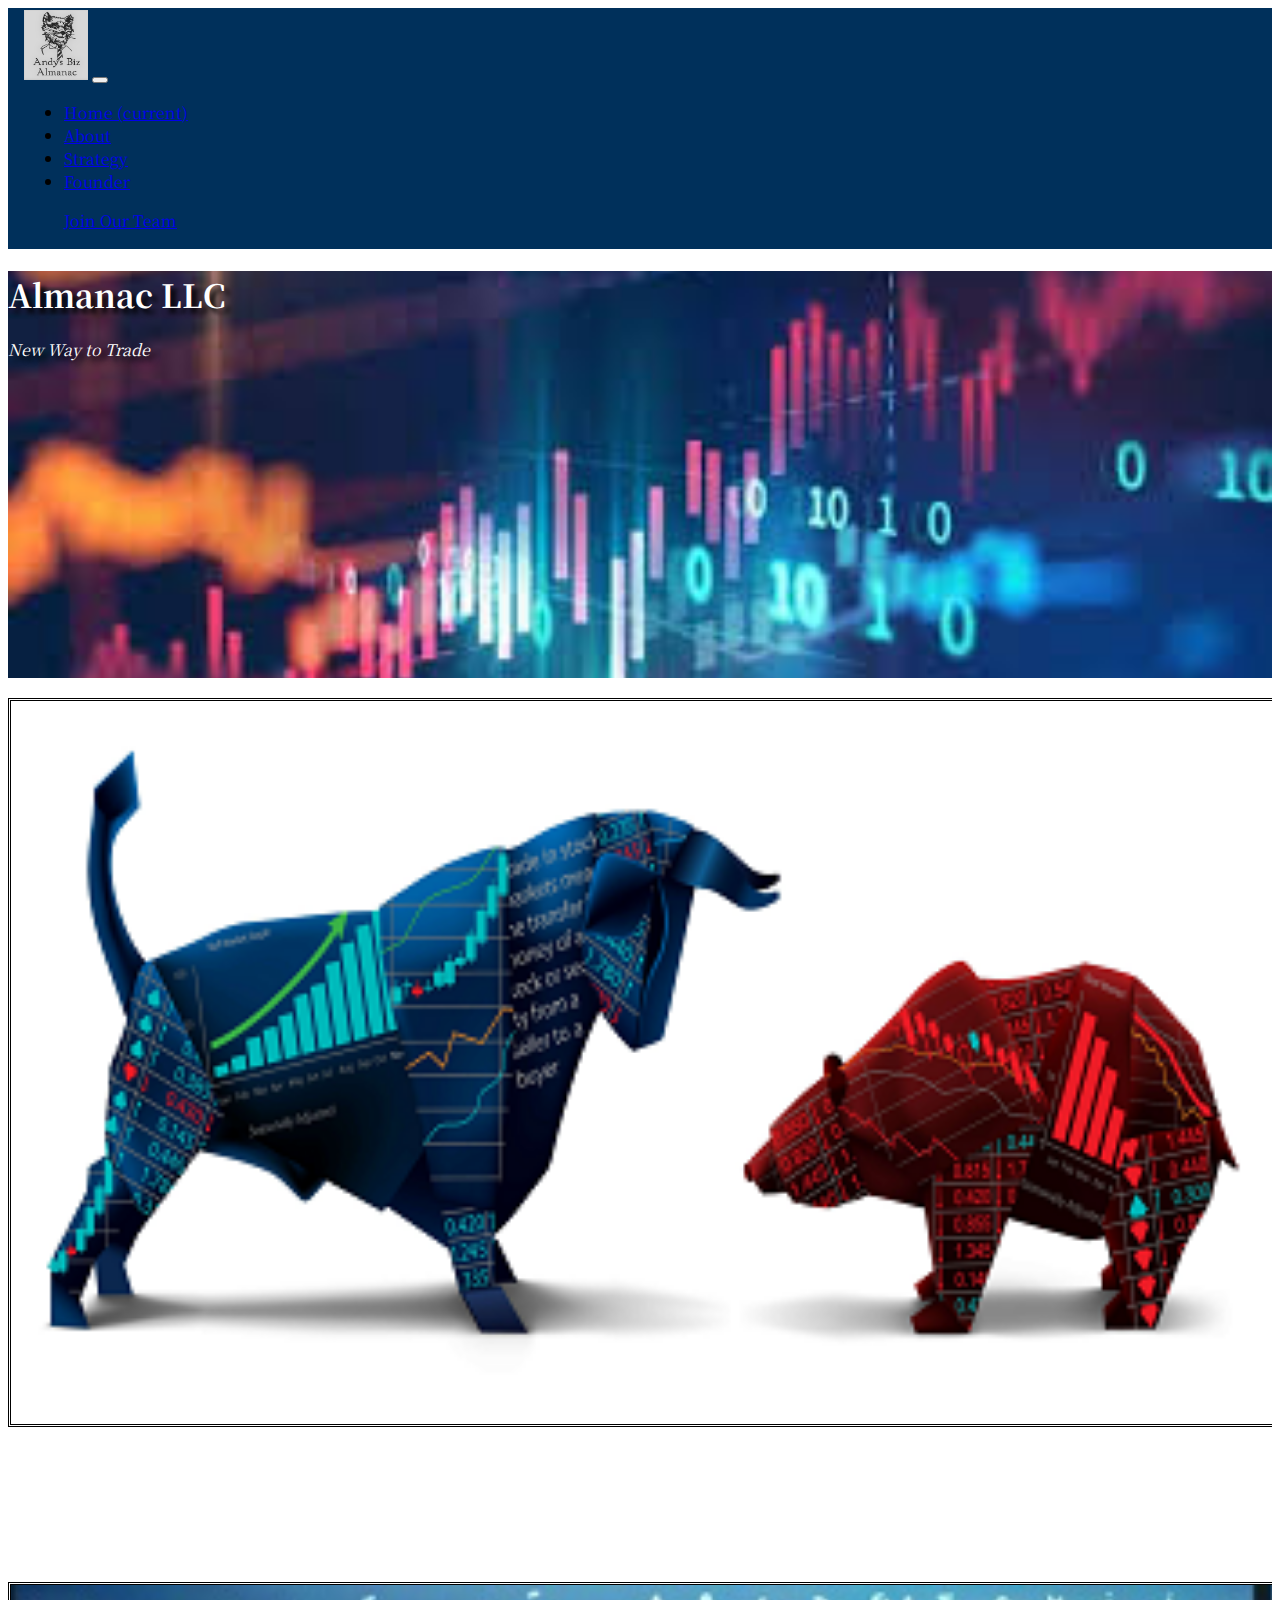
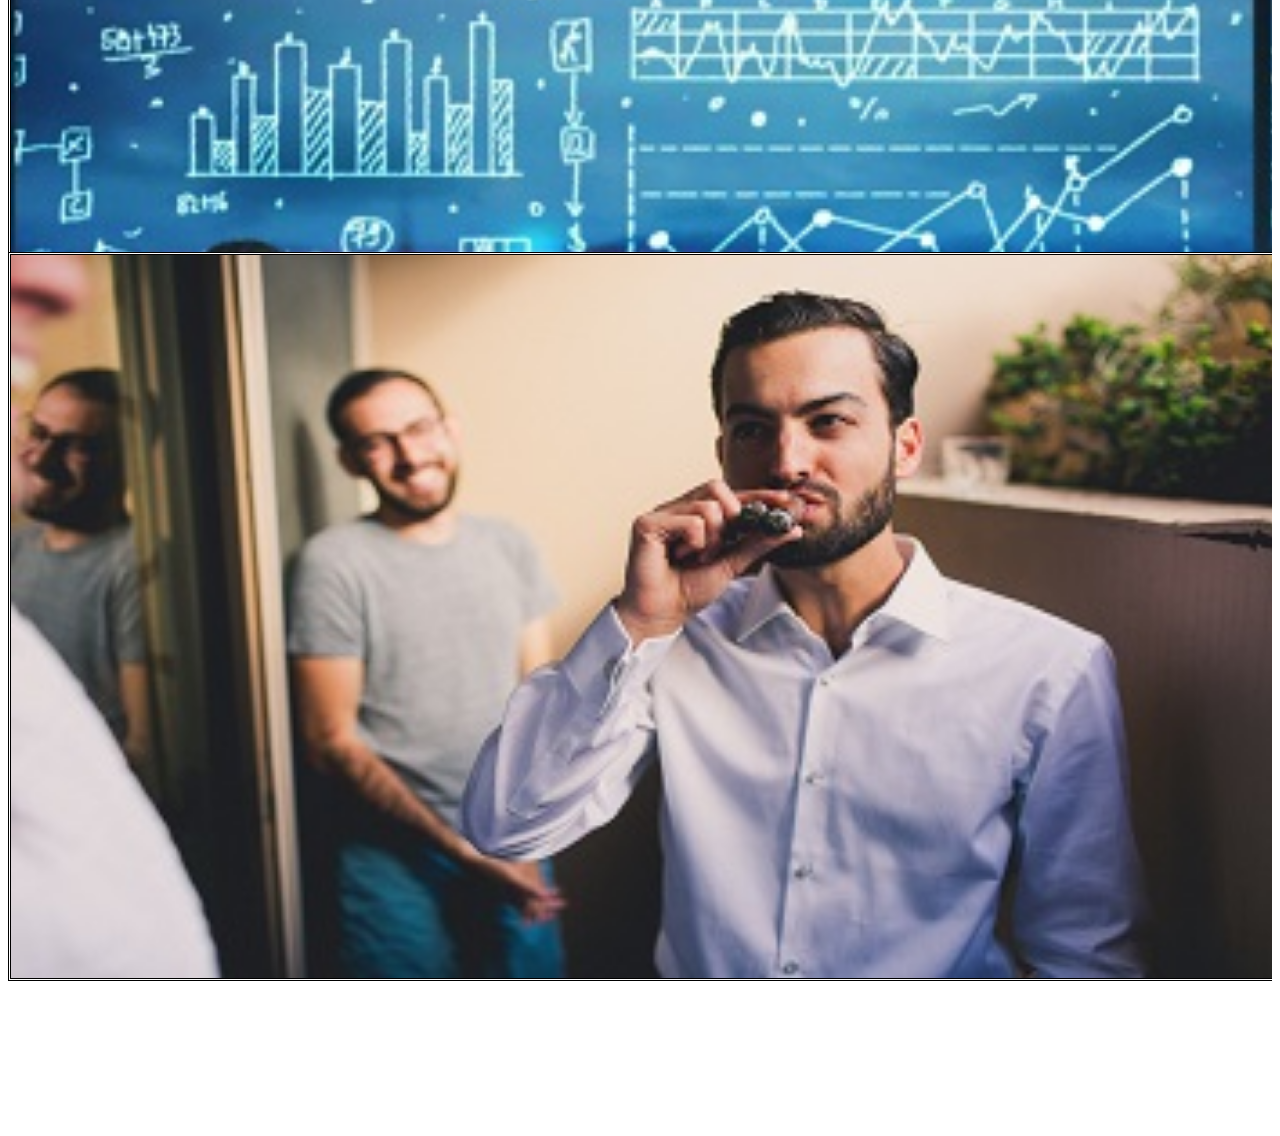
==== commit ab0a46bc: "update" ====
--- a/index.html
+++ b/index.html
@@ -7,9 +7,10 @@
     <meta http-equiv="X-UA-Compatible" content="ie=edge">
     <title>Almanac LLC</title>
     <link rel="stylesheet" href="https://stackpath.bootstrapcdn.com/bootstrap/4.2.1/css/bootstrap.min.css" integrity="sha384-GJzZqFGwb1QTTN6wy59ffF1BuGJpLSa9DkKMp0DgiMDm4iYMj70gZWKYbI706tWS" crossorigin="anonymous">
-<!--^the above link comes from getbootstrap.com-->
-<link rel="stylesheet" href="styles2.css">
-<!--^the above link comes from your style, this style would win because it's below the other-->
+    <!--^the above link comes from getbootstrap.com-->
+    <link href="https://fonts.googleapis.com/css?family=Noto+Serif+SC" rel="stylesheet">
+    <link rel="stylesheet" href="styles2.css">
+    <!--^the above link comes from your style, this style would win because it's below the other-->
 </head>
 <body>
     <!--don't need to put this in the container
@@ -40,9 +41,6 @@
     <div class="jumbotron">
             <h1 class="display-4"> Almanac LLC</h1>
             <p class="lead"> <em> New Way to Trade </em></p>
-            <hr class="my-4">
-           <!-- <p>It uses utility classes for typography and spacing to space content out within the larger container.</p> -->
-            <a class="btn btn-primary btn-lg" href="#" role="button">Learn more</a>
     </div>
 </div>
     <div class="container-fluid">
--- a/styles2.css
+++ b/styles2.css
@@ -1,3 +1,6 @@
+body{
+  font-family: 'Noto Serif SC', serif;
+}
 h1 {
     font: bold;
 }
@@ -18,15 +21,11 @@
   background-color:#00305b!important;
 }
 
-/*.navbar-link {
-  color: whitesmoke
-}*/
-
-
 .jumbotron {
   /*background-image: C:\code\remyfeldman.github.io\stock_chart.jpg;  
   background-color: #d8d8d8;
   color: whitesmoke;*/
+    height: 45%;
     margin-bottom: 20px;
     margin-top: 20px;
     background-image: url("stock_chart.jpg");
@@ -57,7 +56,7 @@
     
     .hovereffect .overlay {
     width:100%;
-    height:100%;
+    height:270px;
     position:absolute;
     overflow:hidden;
     top:0;
@@ -135,7 +134,7 @@
 
     .hovereffect1 {
         width: 100%;
-        height: 100%;
+        height: 270px;
         float: left;
         overflow: hidden;
         position: relative;
@@ -231,12 +230,15 @@
       .aboutimg img{
         width: 100%;
         height: 80%;
-        padding-top: 20px;
-        padding-left: 20px; 
+        padding-top: 20px; 
       }
 
       .col-lg-6.col-md-12.col-sm-12.text {  
-        padding;
         text-align: center;
-        vertical-align: middle
-      }
+        font-size-adjust: initial
+      }
+
+      .form-group {
+        padding: 20px;
+        font-size: 1rem
+      }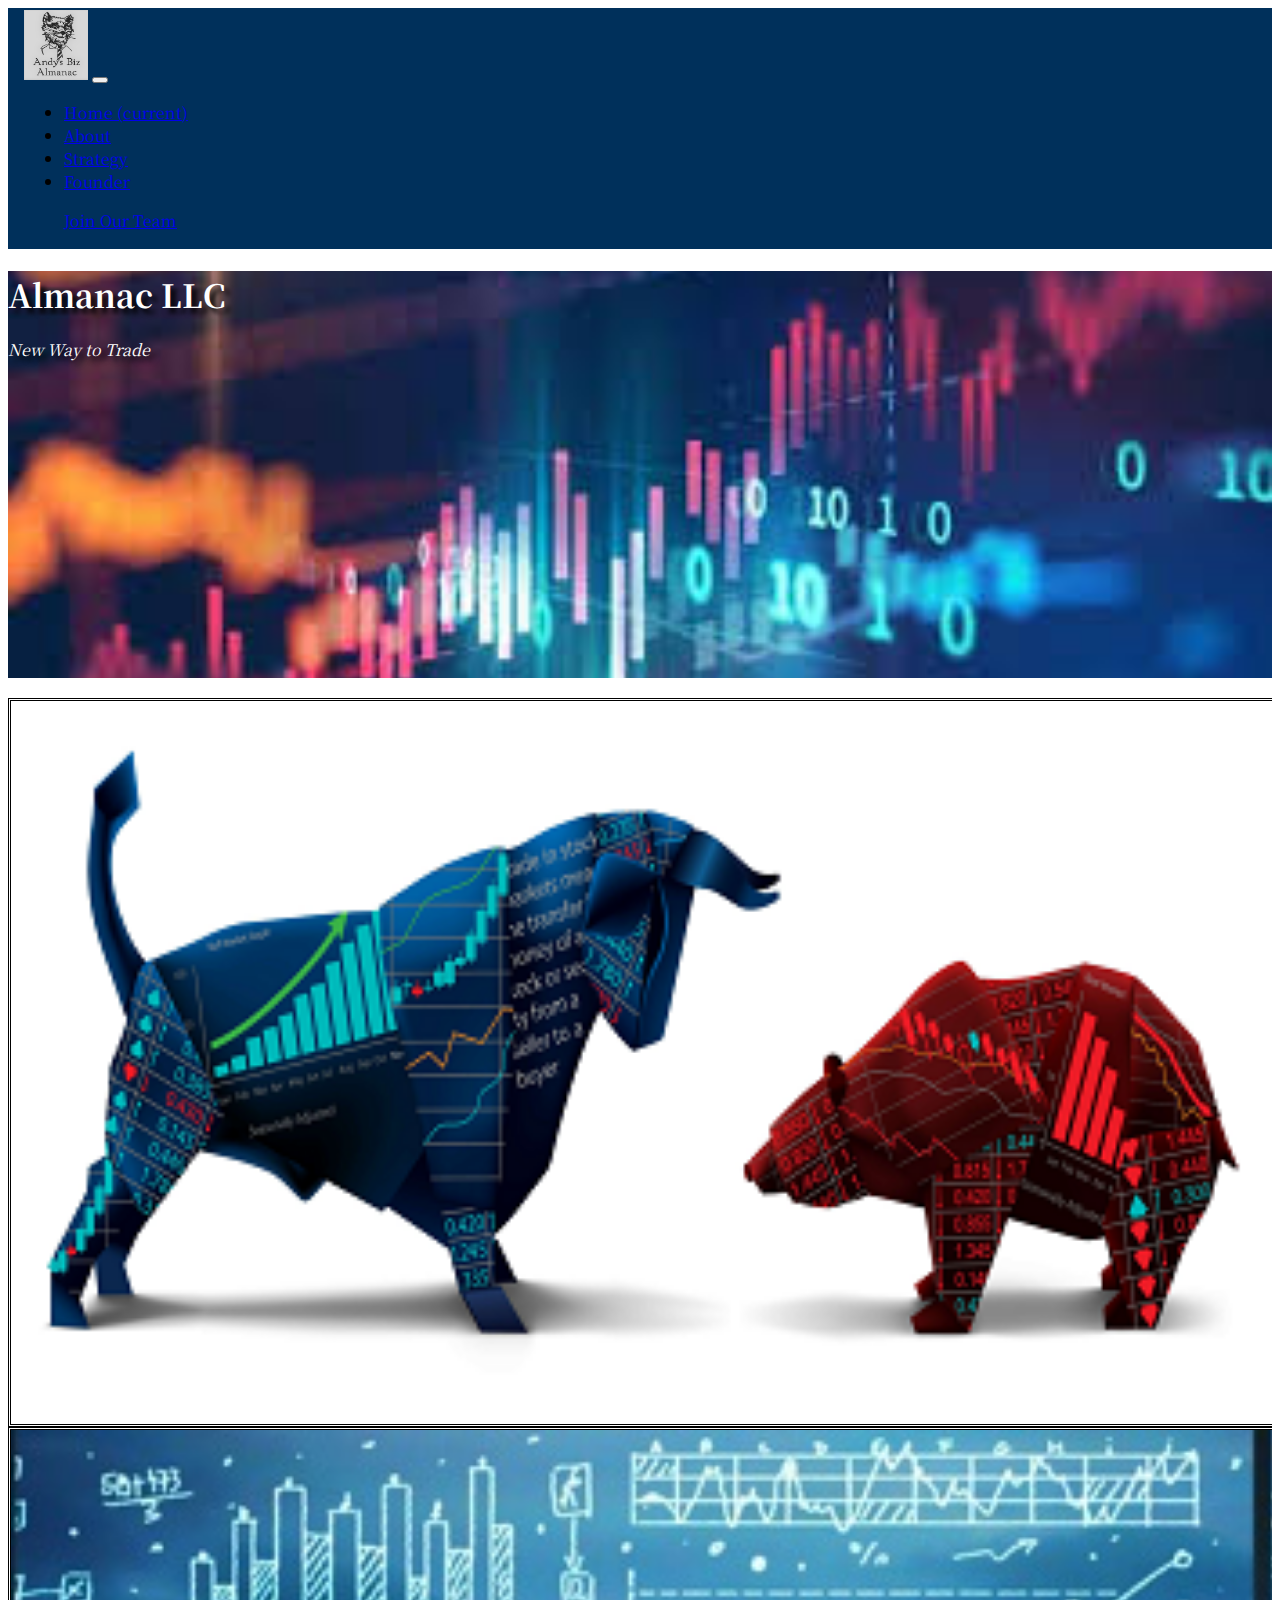
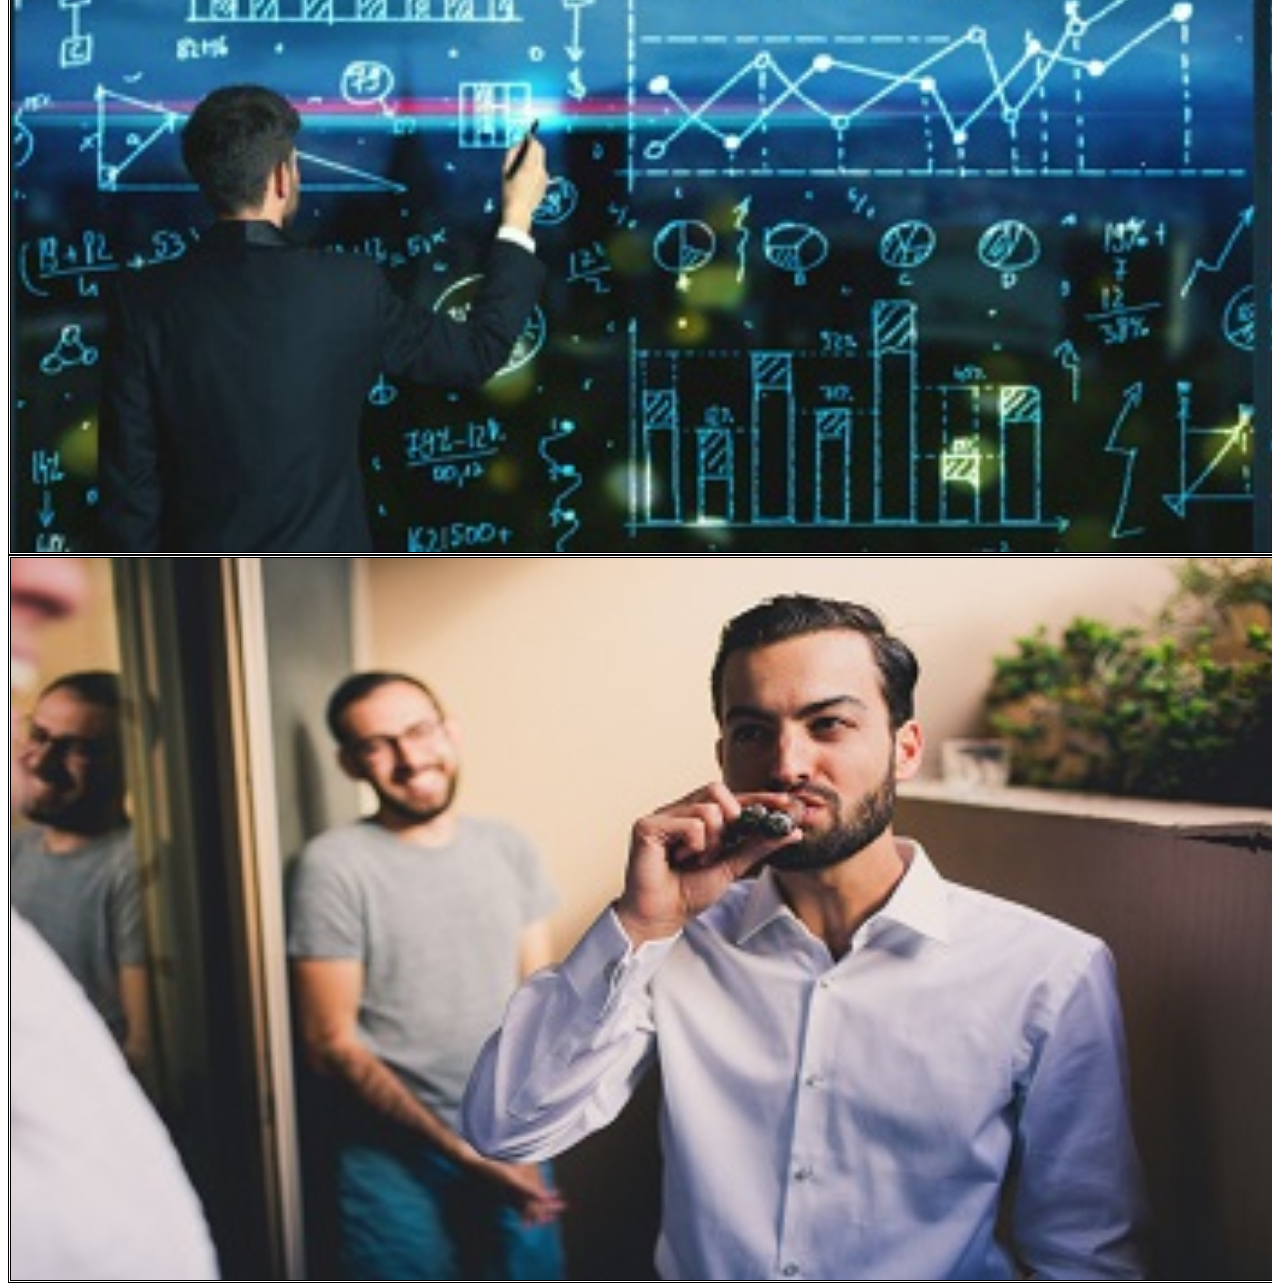
==== commit efafdac7: "update" ====
--- a/index.html
+++ b/index.html
@@ -18,7 +18,7 @@
           <!--  img src="fox_engrave1.png" height = "60"alt=""-->
 <div class="container-fluid">
 <nav class="navbar navbar-expand-lg navbar-dark bg-dark">
-    <a class="navbar-brand" href="#">
+    <a class="navbar-brand" href="index.html">
         <img src="fox_engrave1.png" height = "70" alt=""></a>
     <button class="navbar-toggler" type="button" data-toggle="collapse" data-target="#navbarSupportedContent" aria-controls="navbarSupportedContent" aria-expanded="false" aria-label="Toggle navigation">
         <span class="navbar-toggler-icon"></span>
--- a/styles2.css
+++ b/styles2.css
@@ -46,7 +46,7 @@
 
 .hovereffect {
     width:100%;
-    height:100%;
+    /*height:100%;*/
     float:left;
     overflow:hidden;
     position:relative;
@@ -56,7 +56,7 @@
     
     .hovereffect .overlay {
     width:100%;
-    height:270px;
+    /*height:100%;*/
     position:absolute;
     overflow:hidden;
     top:0;
@@ -134,7 +134,7 @@
 
     .hovereffect1 {
         width: 100%;
-        height: 270px;
+      /*  height: 270px;*/
         float: left;
         overflow: hidden;
         position: relative;
@@ -143,8 +143,8 @@
       }
       
       .hovereffect1 .overlay {
-        width: 100%;
-        height: 100%;
+       width: 100%;
+       /* height: 100%;*/
         position: absolute;
         overflow: hidden;
         top: 0;
@@ -241,4 +241,8 @@
       .form-group {
         padding: 20px;
         font-size: 1rem
+      }
+
+    h2{
+        font-size: 1.6rem
       }